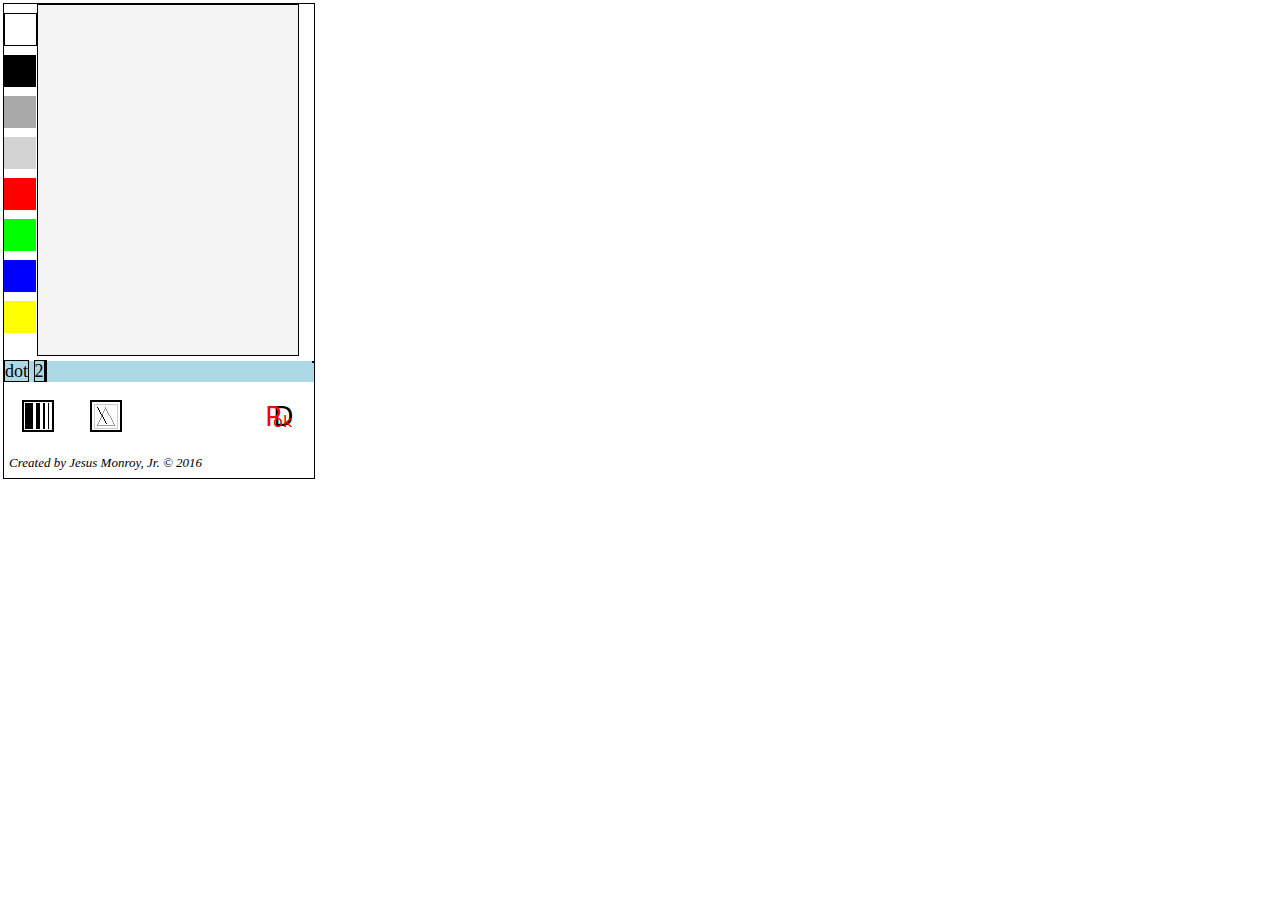
==== index.html @ 29bbe34a "initial commit" ====
<!DOCTYPE html>
<head>
    <meta http-equiv="content-type" content="text/html; charset=utf-8" />
    <title id=drawpoke_title>Poke Draw</title>
    <meta name="viewport" content="width=device-width">
    <!-- <meta http-equiv="Content-Security-Policy" content="default-src *; style-src 'self' 'unsafe-inline' 'unsafe-eval'; script-src 'self' 'unsafe-inline' 'unsafe-eval';" /> -->
    <link rel="stylesheet" href="pokedraw/pokedraw.css" />
    <link rel="stylesheet" href="css/buttons.css" />
    <link rel="stylesheet" href="app.css" />
</head>
<body>

<div id=header class="button button-block button-large hidden">
    <img id=iconApp src=images/PokDrawIcon.png>
    Poke Draw
    <button id=exitApp class="button button-pill button-primary button-large">Exit</button>
</div>

<!--
TOP TOP TOP TOP
TOP TOP TOP TOP
TOP TOP TOP TOP
-->

<div id=wrapper class=wrapper>
<ul id=palette>
<li id=palette><div onclick=myColorIs(this.id) id=white> </div>
<li id=palette><div onclick=myColorIs(this.id) id=black> </div>
<li id=palette><div onclick=myColorIs(this.id) id=darkgray> </div>
<li id=palette><div onclick=myColorIs(this.id) id=lightgray> </div>
<li id=palette><div onclick=myColorIs(this.id) id=red> </div>
<li id=palette><div onclick=myColorIs(this.id) id=green> </div>
<li id=palette><div onclick=myColorIs(this.id) id=blue> </div>
<li id=palette><div onclick=myColorIs(this.id) id=yellow> </div>
</ul>
    <span id=wrapper_canvas style="margin:0px;">
    <canvas id=pokedraw_canvas width="260" height="350" style="border:1px solid black;">
    Your browser does not support the HTML5 canvas tag.
    </canvas>
    </span>

    <!-- DEBUG -->
    <div class=debugspacer>
    <span class=dbug id=db3></span>
    <span class=dbug id=db2></span>
    <span class=dbug id=db1></span>
    <span class=dbug id=db0 style=float:right;></span>
    </div>
    <!-- ABOUT -->
    <div id=about width=300px style=display:none;>
        <br style=clear:both;>
        <div class=colorspacer>&nbsp;</div>
        <br style=clear:both;>
        <div style=padding:0.2em;>
            <div id=h3><center>About <span id=AppName>Poke Draw</span></center></div>
            <br style=clear:both;>
            <div>
            This program is a proof of concept for a simple drawing program created<br>by<br>Jesus Monroy, Jr.
            </div>
            <br style=clear:both;>
            <div id=version></div>
            <div id=screenSpecs></div>
            <br style=clear:both;>
            <div id=LibVersion></div>
            <div class=spacer>navigator.appVersion: <span id=isbrowser>false</span></div>
            <div>isstate: <span id=isstate>none yet</span></div>
        </div>
    </div>

    <!-- POINT CONFIG -->
    <div id=pointConfig width=300px style=display:none;>
        <br style=clear:both;>
        <div class=colorspacer>&nbsp;</div>
        <div style=padding:0.2em;>
            <div id=h3><center>Number of Point</center></div>
            <br style=clear:both;>
            <div id=content>
            Please select the number of points of the item to draw.
            <form action=>
            <ul>
            <li> <span class='boxy'><input type="radio" onclick=setMe(this,'lightgreen',radioV,current_numPoints) name="points" id="point" value="1"> 1 = dot</span>
            <li> <span class='boxy'><input type="radio" onclick=setMe(this,'lightgreen',radioV,current_numPoints) name="points" id="line" value="2"> 2 = line</span>
            <li> <span class='boxy'><input type="radio" onclick=setMe(this,'lightgreen',radioV,current_numPoints) name="points" id="triangle" value="3"> 3 = triangle</span>
            <li> <span class='boxy'><input type="radio" onclick=setMe(this,'lightgreen',radioV,current_numPoints) name="points" id="box" value="4"> 4 = box, or similar</span>
            </ul>
            </form>
            <br style=clear:both;>
            </div>
        </div>
    </div>

    <!-- BUTTONS -->
    <span id=wrapper_button style="">
    <img id=button_linewidth class="button_normal" align=left src=images/button_linewidth_32x32.png>
    <!-- <img id=button_undo class="button_normal" align=left src=images/button_undo_32x32.png> -->
    <img id=button_pointnumber class="button_normal" align=left src=images/button_sidenumber_32x32.png>
    </span>

    <img id=app_icon class="button_normal" align=right src=images/PokDrawIcon.png>


    <!-- SIZE CONFIG -->
    <div id=sizeConfig width=300px style=display:none;>
        <br style=clear:both;>
        <div class=colorspacer>&nbsp;</div>
        <br style=clear:both;>
        <div style=padding:0.2em;>
            <div id=h3><center>Size of Point</center></div>
            <br style=clear:both;>
            <div id=content>
            Please select the width of drawing item (line, stroke, etc). 
            <form action=>
            <ul>
            <li> <span class='boxy'><input type="radio" onclick=setMe(this,'lightblue',radioW,current_width) name="size" id="pixel_one" value="1"> 1 = thin</span>
            <li> <span class='boxy'><input type="radio" onclick=setMe(this,'lightblue',radioW,current_width) name="size" id="pixel_two" value="2"> 2 = normal</span>
            <li> <span class='boxy'><input type="radio" onclick=setMe(this,'lightblue',radioW,current_width) name="size" id="pixel_four" value="4"> 4 = thick</span>
            <li> <span class='boxy'><input type="radio" onclick=setMe(this,'lightblue',radioW,current_width) name="size" id="pixel_eight" value="8"> 8 = thicker</span>
            </ul>
            </form>
            <br style=clear:both;>
        </div>
    </div>
</div>

<!--
BOTTOM BOTTOM
BOTTOM BOTTOM
BOTTOM BOTTOM
-->
<p style=clear:both; />
<div id="copyright" class="copyright" >
    <span id=copyright>Created by Jesus Monroy, Jr. &copy; 2016</span>
</div>
<script type="text/javascript" charset="utf-8" src="phonegap.js"></script>
<script type="text/javascript" charset="utf-8" src="js/fastclick.js"></script>
<script type="text/javascript" charset="utf-8" src="js/zepto-1.1.6.js"></script>

<!-- Load Libraries -->
<!-- Load Configuration Parameters -->
<script type="text/javascript" src="pokedraw/pokedraw.js"></script>
<!-- Handle Canvas Pokes -->
<script type="text/javascript" src="pokedraw/drawtools.js"></script>
<!-- Handle Button Pokes -->
<!-- <script type="text/javascript" src="pokedraw/poketools.js"></script> -->
<script type="text/javascript" src="pokedraw/pokebuttons.js"></script>

<script type="text/javascript" charset="utf-8" src="basicWebGUIFunctions.js"></script>

<script type="text/javascript" charset="utf-8" src="old.js"></script>

<script type="text/javascript" charset="utf-8" src="app.js"></script>
<script type="text/javascript"></script>
</body>
</html>
---- pokedraw/pokedraw.css ----
.wrapper {width:310px;min-height:474px;border:1px solid black;}
.wrapper_autohi {width:310px;border:1px solid black;}
.button_normal {margin:15px;border:3px solid white;}
.awrapper {width:280px;min-height:480px;border:0px solid black;}
.awrapper_autohi {width:280px;border:0px solid black;}
.button_active {margin:15px;border:3px solid orange;}
.button_top {margin:0px;border:3px solid white;}
.palette_normal {margin:0px;border:2px solid white;}
.palette_active {margin:0px;border:2px solid orange;}

.colorspacer {background-color:red;}
.debugspacer {border:0px solid black;background-color:lightblue;}
.dbug        {border:1px solid black;background-color:lightblue;}


/* These are used for interactive radio buttons. */
.boxz {padding:3px;margin:3px;border:solid black 1px;}
.boxy {padding:3px;margin:3px;border:solid black 1px;background-color:white;}
.boxyB {padding:3px;margin:3px;border:solid black 1px;background-color:#88aaff;}
.boxyG {padding:3px;margin:3px;border:solid black 1px;background-color:lightgreen;}

#h3 {font-size:18px}
#AppName {font-family:monospace;font-weight:bold;}

ul#palette {list-style-type:none;margin:0;padding:0;float:left;}
li#palette {}
#white {background-color:white;height:31px;width:31px;border:solid 1px black;}
#black {background-color:black;height:32px;width:32px;}
#darkgray {background-color:darkgrey;height:32px;width:32px;}
#lightgray {background-color:lightgrey;height:32px;width:32px;}
#red {background-color:#ff0000;height:32px;width:32px;}
#green {background-color:#00ff00;height:32px;width:32px;}
#blue {background-color:#0000ff;height:32px;width:32px;}
#yellow {background-color:yellow;height:32px;width:32px;}
---- app.css ----
body {margin:0;padding:3px;font-size:large;box-sizing:border-box;}
img:hover {cursor:pointer;}
a {text-decoration:none;}
ul {padding:0;list-style-type:none;}
li {padding:0.5em 0 0 0;}
.hidden {visibility:collapse;display:none;}
.expose {visibility:visible;display:block;} /* Here for completeness only. */
.copyright {padding:5px;align:left;font-style:italic;font-size:small;}
.marginSpacer {margin:0.5em;}
#header {margin:0;padding:0;}
#iconApp {margin:0;float:left;}
#exitApp {margin:0;float:right;}
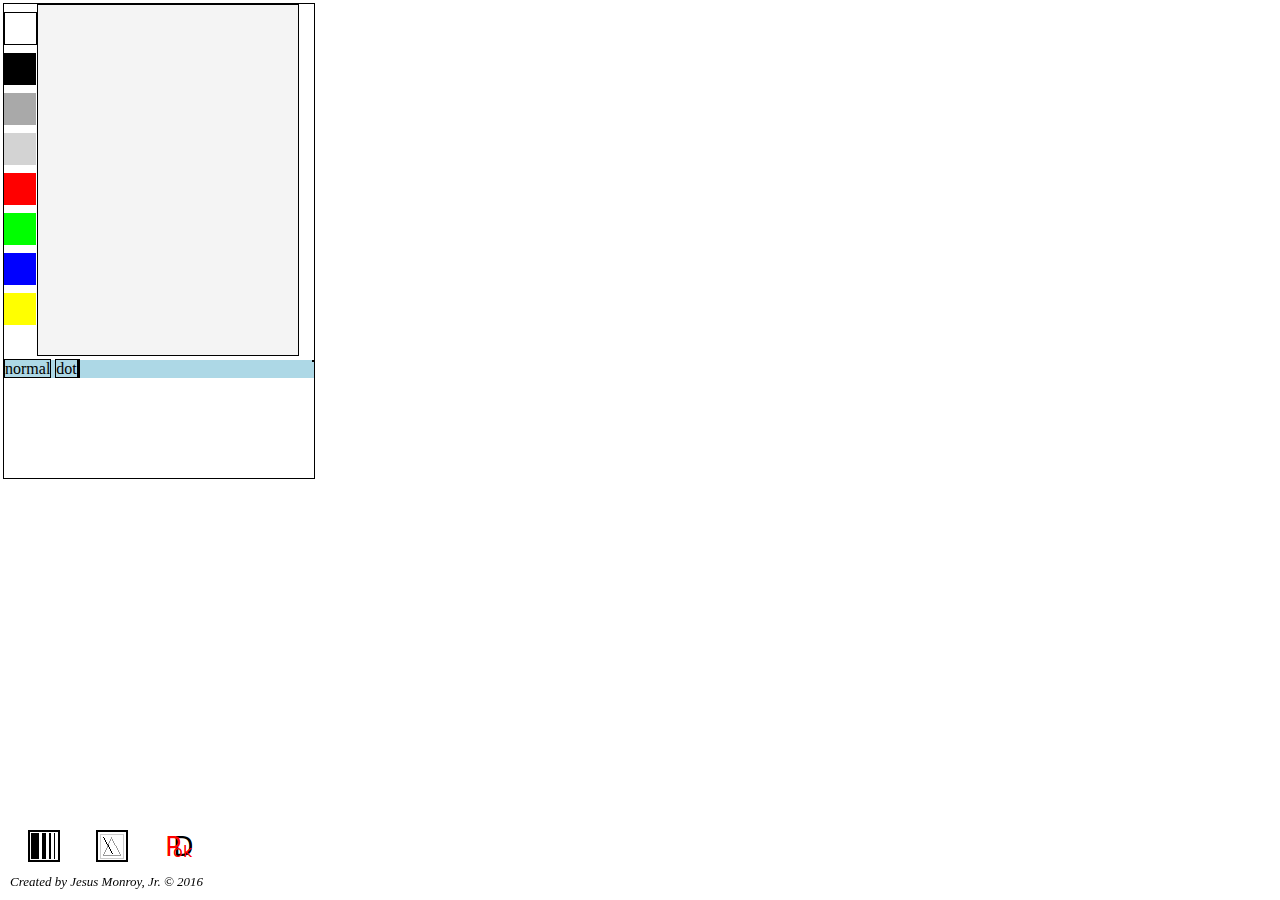
==== commit 6f04c095: "refactor 80%" ====
--- a/index.html
+++ b/index.html
@@ -10,12 +10,6 @@
 </head>
 <body>
 
-<div id=header class="button button-block button-large hidden">
-    <img id=iconApp src=images/PokDrawIcon.png>
-    Poke Draw
-    <button id=exitApp class="button button-pill button-primary button-large">Exit</button>
-</div>
-
 <!--
 TOP TOP TOP TOP
 TOP TOP TOP TOP
@@ -23,103 +17,78 @@
 -->
 
 <div id=wrapper class=wrapper>
-<ul id=palette>
-<li id=palette><div onclick=myColorIs(this.id) id=white> </div>
-<li id=palette><div onclick=myColorIs(this.id) id=black> </div>
-<li id=palette><div onclick=myColorIs(this.id) id=darkgray> </div>
-<li id=palette><div onclick=myColorIs(this.id) id=lightgray> </div>
-<li id=palette><div onclick=myColorIs(this.id) id=red> </div>
-<li id=palette><div onclick=myColorIs(this.id) id=green> </div>
-<li id=palette><div onclick=myColorIs(this.id) id=blue> </div>
-<li id=palette><div onclick=myColorIs(this.id) id=yellow> </div>
-</ul>
+    <ul id=palette>
+        <li><div class="mypalette" id=white> </div>
+        <li><div class="mypalette" id=black> </div>
+        <li><div class="mypalette" id=darkgray> </div>
+        <li><div class="mypalette" id=lightgray> </div>
+        <li><div class="mypalette" id=red> </div>
+        <li><div class="mypalette" id=green> </div>
+        <li><div class="mypalette" id=blue> </div>
+        <li><div class="mypalette" id=yellow> </div>
+    </ul>
     <span id=wrapper_canvas style="margin:0px;">
-    <canvas id=pokedraw_canvas width="260" height="350" style="border:1px solid black;">
-    Your browser does not support the HTML5 canvas tag.
-    </canvas>
+        <canvas id=pokedraw_canvas width="260" height="350">
+        Your browser does not support the HTML5 canvas tag.
+        </canvas>
     </span>
 
     <!-- DEBUG -->
     <div class=debugspacer>
+    <span class=dbug id=db2></span>
     <span class=dbug id=db3></span>
-    <span class=dbug id=db2></span>
     <span class=dbug id=db1></span>
     <span class=dbug id=db0 style=float:right;></span>
     </div>
+
     <!-- ABOUT -->
     <div id=about width=300px style=display:none;>
-        <br style=clear:both;>
-        <div class=colorspacer>&nbsp;</div>
-        <br style=clear:both;>
+        <div class=colorspacer></div>
         <div style=padding:0.2em;>
-            <div id=h3><center>About <span id=AppName>Poke Draw</span></center></div>
-            <br style=clear:both;>
+            <div class=h3>About <span id=AppName>Poke Draw</span></div>
+            <p />
             <div>
-            This program is a proof of concept for a simple drawing program created<br>by<br>Jesus Monroy, Jr.
+            This program is a proof of concept for a simple drawing program created<br>by <i>Jesus Monroy, Jr.</i>
             </div>
-            <br style=clear:both;>
+            <button id=exitApp class="button button-pill button-primary button-large">Exit</button>
+            <p />
             <div id=version></div>
             <div id=screenSpecs></div>
-            <br style=clear:both;>
-            <div id=LibVersion></div>
+            <p />
+            <div class=space>pokedraw version <span id=LibVersion></span></div>
+            <div class=space>pokebuttons version <span id=buttonVersion></span></div>
             <div class=spacer>navigator.appVersion: <span id=isbrowser>false</span></div>
             <div>isstate: <span id=isstate>none yet</span></div>
         </div>
     </div>
-
     <!-- POINT CONFIG -->
     <div id=pointConfig width=300px style=display:none;>
-        <br style=clear:both;>
-        <div class=colorspacer>&nbsp;</div>
+        <div class=colorspacer></div>
         <div style=padding:0.2em;>
             <div id=h3><center>Number of Point</center></div>
-            <br style=clear:both;>
             <div id=content>
             Please select the number of points of the item to draw.
-            <form action=>
-            <ul>
-            <li> <span class='boxy'><input type="radio" onclick=setMe(this,'lightgreen',radioV,current_numPoints) name="points" id="point" value="1"> 1 = dot</span>
-            <li> <span class='boxy'><input type="radio" onclick=setMe(this,'lightgreen',radioV,current_numPoints) name="points" id="line" value="2"> 2 = line</span>
-            <li> <span class='boxy'><input type="radio" onclick=setMe(this,'lightgreen',radioV,current_numPoints) name="points" id="triangle" value="3"> 3 = triangle</span>
-            <li> <span class='boxy'><input type="radio" onclick=setMe(this,'lightgreen',radioV,current_numPoints) name="points" id="box" value="4"> 4 = box, or similar</span>
-            </ul>
-            </form>
-            <br style=clear:both;>
+            <button id=dot      value=1 class="pbutton button button-large pdcfg_button button-action">1 = dot</button>
+            <button id=line     value=2 class="pbutton button button-large pdcfg_button">2 = line</button>
+            <button id=triangle value=3 class="pbutton button button-large pdcfg_button">3 = triangle</button>
+            <button id=box      value=4 class="pbutton button button-large pdcfg_button">4 = box, or similar</button>
             </div>
         </div>
     </div>
-
-    <!-- BUTTONS -->
-    <span id=wrapper_button style="">
-    <img id=button_linewidth class="button_normal" align=left src=images/button_linewidth_32x32.png>
-    <!-- <img id=button_undo class="button_normal" align=left src=images/button_undo_32x32.png> -->
-    <img id=button_pointnumber class="button_normal" align=left src=images/button_sidenumber_32x32.png>
-    </span>
-
-    <img id=app_icon class="button_normal" align=right src=images/PokDrawIcon.png>
-
-
     <!-- SIZE CONFIG -->
     <div id=sizeConfig width=300px style=display:none;>
-        <br style=clear:both;>
-        <div class=colorspacer>&nbsp;</div>
-        <br style=clear:both;>
+        <div class=colorspacer></div>
         <div style=padding:0.2em;>
-            <div id=h3><center>Size of Point</center></div>
-            <br style=clear:both;>
+            <div class=h3>Size of Point</div>
             <div id=content>
-            Please select the width of drawing item (line, stroke, etc). 
-            <form action=>
-            <ul>
-            <li> <span class='boxy'><input type="radio" onclick=setMe(this,'lightblue',radioW,current_width) name="size" id="pixel_one" value="1"> 1 = thin</span>
-            <li> <span class='boxy'><input type="radio" onclick=setMe(this,'lightblue',radioW,current_width) name="size" id="pixel_two" value="2"> 2 = normal</span>
-            <li> <span class='boxy'><input type="radio" onclick=setMe(this,'lightblue',radioW,current_width) name="size" id="pixel_four" value="4"> 4 = thick</span>
-            <li> <span class='boxy'><input type="radio" onclick=setMe(this,'lightblue',radioW,current_width) name="size" id="pixel_eight" value="8"> 8 = thicker</span>
-            </ul>
-            </form>
-            <br style=clear:both;>
+            Please select the width of drawing item (line, stroke, etc).
+            <button id=px1 value=1 class="wbutton button button-large pdcfg_button">1px = thin</button>
+            <button id=px2 value=2 class="wbutton button button-large pdcfg_button button-primary">2px = normal</button>
+            <button id=px4 value=4 class="wbutton button button-large pdcfg_button">4px = thick</button>
+            <button id=px8 value=8 class="wbutton button button-large pdcfg_button">8px = thicker</button>
         </div>
     </div>
+
 </div>
 
 <!--
@@ -127,7 +96,15 @@
 BOTTOM BOTTOM
 BOTTOM BOTTOM
 -->
-<p style=clear:both; />
+
+<!-- BUTTONS -->
+<div id=wrapper_button>
+        <img id=button_linewidth class="button_normal" align=left src=images/button_linewidth_32x32.png>
+        <!-- <img id=button_undo class="button_normal" align=left src=images/button_undo_32x32.png> -->
+        <img id=button_pointnumber class="button_normal" align=left src=images/button_sidenumber_32x32.png>
+        <img id=app_icon class="button_normal" align=right src=images/PokDrawIcon.png>
+</div>
+<!-- COPYRIGHT -->
 <div id="copyright" class="copyright" >
     <span id=copyright>Created by Jesus Monroy, Jr. &copy; 2016</span>
 </div>
@@ -141,12 +118,12 @@
 <!-- Handle Canvas Pokes -->
 <script type="text/javascript" src="pokedraw/drawtools.js"></script>
 <!-- Handle Button Pokes -->
-<!-- <script type="text/javascript" src="pokedraw/poketools.js"></script> -->
 <script type="text/javascript" src="pokedraw/pokebuttons.js"></script>
 
 <script type="text/javascript" charset="utf-8" src="basicWebGUIFunctions.js"></script>
 
 <script type="text/javascript" charset="utf-8" src="old.js"></script>
+<script type="text/javascript" charset="utf-8" src="new.js"></script>
 
 <script type="text/javascript" charset="utf-8" src="app.js"></script>
 <script type="text/javascript"></script>
--- a/pokedraw/pokedraw.css
+++ b/pokedraw/pokedraw.css
@@ -1,3 +1,7 @@
+#AppName {font-family:monospace;font-weight:bold;}
+#pokedraw_canvas {border:1px solid black;}
+
+.h3 {font-size:18px;text-align:center;}
 .wrapper {width:310px;min-height:474px;border:1px solid black;}
 .wrapper_autohi {width:310px;border:1px solid black;}
 .button_normal {margin:15px;border:3px solid white;}
@@ -8,7 +12,8 @@
 .palette_normal {margin:0px;border:2px solid white;}
 .palette_active {margin:0px;border:2px solid orange;}
 
-.colorspacer {background-color:red;}
+.colorspacer {background-color:red;padding:0.5em}
+.clearspacer {padding:0.5em;clear:both;}
 .debugspacer {border:0px solid black;background-color:lightblue;}
 .dbug        {border:1px solid black;background-color:lightblue;}
 
@@ -19,11 +24,8 @@
 .boxyB {padding:3px;margin:3px;border:solid black 1px;background-color:#88aaff;}
 .boxyG {padding:3px;margin:3px;border:solid black 1px;background-color:lightgreen;}
 
-#h3 {font-size:18px}
-#AppName {font-family:monospace;font-weight:bold;}
 
 ul#palette {list-style-type:none;margin:0;padding:0;float:left;}
-li#palette {}
 #white {background-color:white;height:31px;width:31px;border:solid 1px black;}
 #black {background-color:black;height:32px;width:32px;}
 #darkgray {background-color:darkgrey;height:32px;width:32px;}
--- a/app.css
+++ b/app.css
@@ -1,4 +1,4 @@
-body {margin:0;padding:3px;font-size:large;box-sizing:border-box;}
+body {margin:0;padding:3px;font-size:medium;box-sizing:border-box;}
 img:hover {cursor:pointer;}
 a {text-decoration:none;}
 ul {padding:0;list-style-type:none;}
@@ -7,8 +7,11 @@
 .expose {visibility:visible;display:block;} /* Here for completeness only. */
 .copyright {padding:5px;align:left;font-style:italic;font-size:small;}
 .marginSpacer {margin:0.5em;}
-#header {margin:0;padding:0;}
-#iconApp {margin:0;float:left;}
+#iconApp {margin:0;float:right;}
 #exitApp {margin:0;float:right;}
+#copyright {position:fixed;bottom:10px;left:10px;}
+#wrapper_button {position:fixed;bottom:20px;left:10px;}
+
+.pdcfg_button {margin:0.1em 0;width:100%;}
 
 
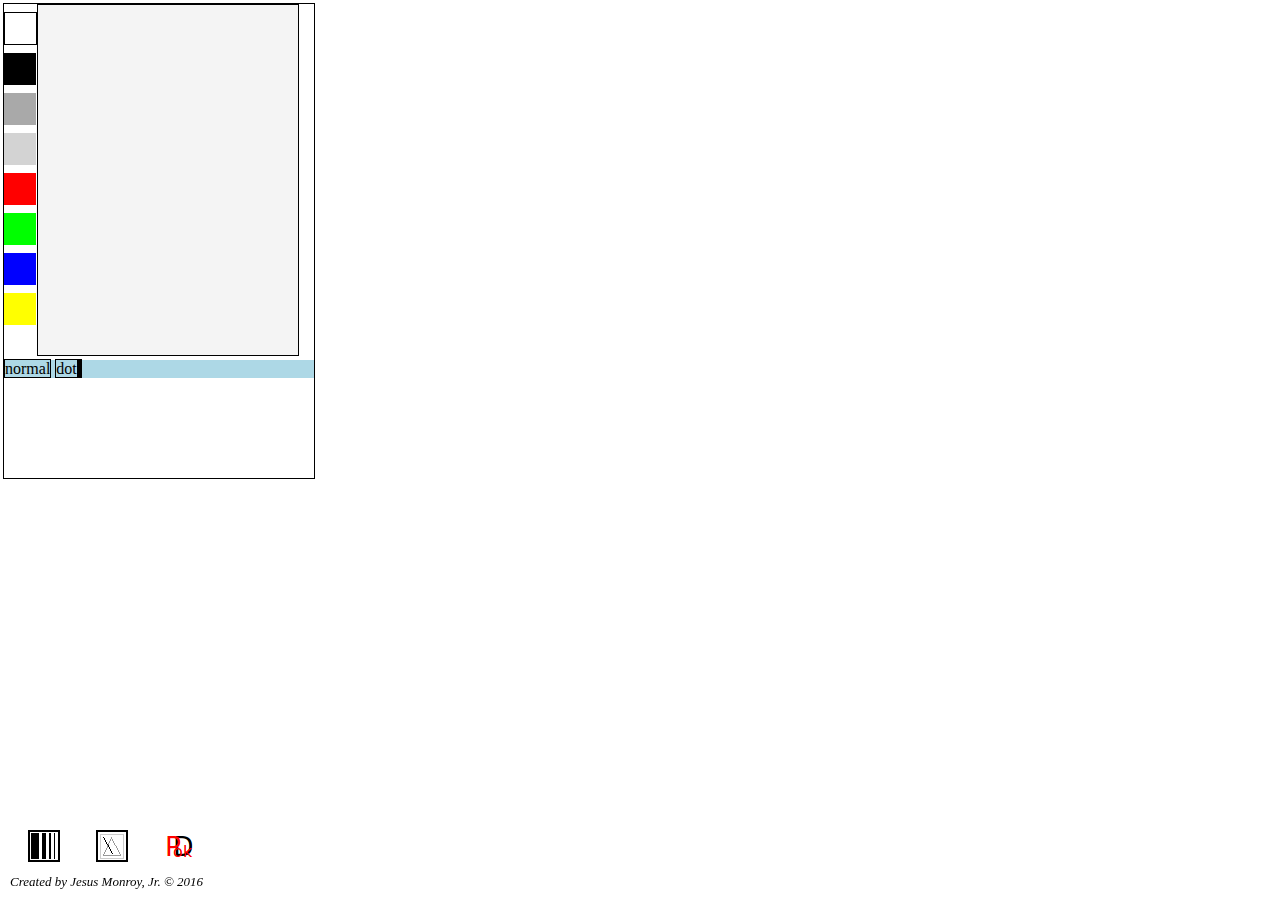
==== commit 79c7839a: "add fastexit onselect from auxbox" ====
--- a/index.html
+++ b/index.html
@@ -27,7 +27,7 @@
         <li><div class="mypalette" id=blue> </div>
         <li><div class="mypalette" id=yellow> </div>
     </ul>
-    <span id=wrapper_canvas style="margin:0px;">
+    <span id=wrapper_canvas>
         <canvas id=pokedraw_canvas width="260" height="350">
         Your browser does not support the HTML5 canvas tag.
         </canvas>
@@ -38,13 +38,13 @@
     <span class=dbug id=db2></span>
     <span class=dbug id=db3></span>
     <span class=dbug id=db1></span>
-    <span class=dbug id=db0 style=float:right;></span>
+    <span class=dbug id=db0 class=floatr></span>
     </div>
 
     <!-- ABOUT -->
     <div id=about width=300px style=display:none;>
         <div class=colorspacer></div>
-        <div style=padding:0.2em;>
+        <div class=auxbox>
             <div class=h3>About <span id=AppName>Poke Draw</span></div>
             <p />
             <div>
@@ -64,7 +64,7 @@
     <!-- POINT CONFIG -->
     <div id=pointConfig width=300px style=display:none;>
         <div class=colorspacer></div>
-        <div style=padding:0.2em;>
+        <div class=auxbox>
             <div id=h3><center>Number of Point</center></div>
             <div id=content>
             Please select the number of points of the item to draw.
@@ -78,7 +78,7 @@
     <!-- SIZE CONFIG -->
     <div id=sizeConfig width=300px style=display:none;>
         <div class=colorspacer></div>
-        <div style=padding:0.2em;>
+        <div class=auxbox>
             <div class=h3>Size of Point</div>
             <div id=content>
             Please select the width of drawing item (line, stroke, etc).
@@ -99,10 +99,11 @@
 
 <!-- BUTTONS -->
 <div id=wrapper_button>
-        <img id=button_linewidth class="button_normal" align=left src=images/button_linewidth_32x32.png>
-        <!-- <img id=button_undo class="button_normal" align=left src=images/button_undo_32x32.png> -->
+        <!-- <img id=button_undo        class="button_normal" align=left src=images/button_undo_32x32.png> -->
+        <img id=button_linewidth   class="button_normal" align=left src=images/button_linewidth_32x32.png>
         <img id=button_pointnumber class="button_normal" align=left src=images/button_sidenumber_32x32.png>
-        <img id=app_icon class="button_normal" align=right src=images/PokDrawIcon.png>
+        <!-- <img id=button_save        class="button_normal" align=left src=images/button_savemirror_32x32.png> -->
+        <img id=app_icon           class="button_normal" align=right src=images/PokDrawIcon.png>
 </div>
 <!-- COPYRIGHT -->
 <div id="copyright" class="copyright" >
--- a/app.css
+++ b/app.css
@@ -11,6 +11,11 @@
 #exitApp {margin:0;float:right;}
 #copyright {position:fixed;bottom:10px;left:10px;}
 #wrapper_button {position:fixed;bottom:20px;left:10px;}
+#wrapper_canvas {margin:0px;}
+
+.floatr {float:right;}
+.floatl {float:left;}
+.auxbox {padding:0.2em;}
 
 .pdcfg_button {margin:0.1em 0;width:100%;}
 
